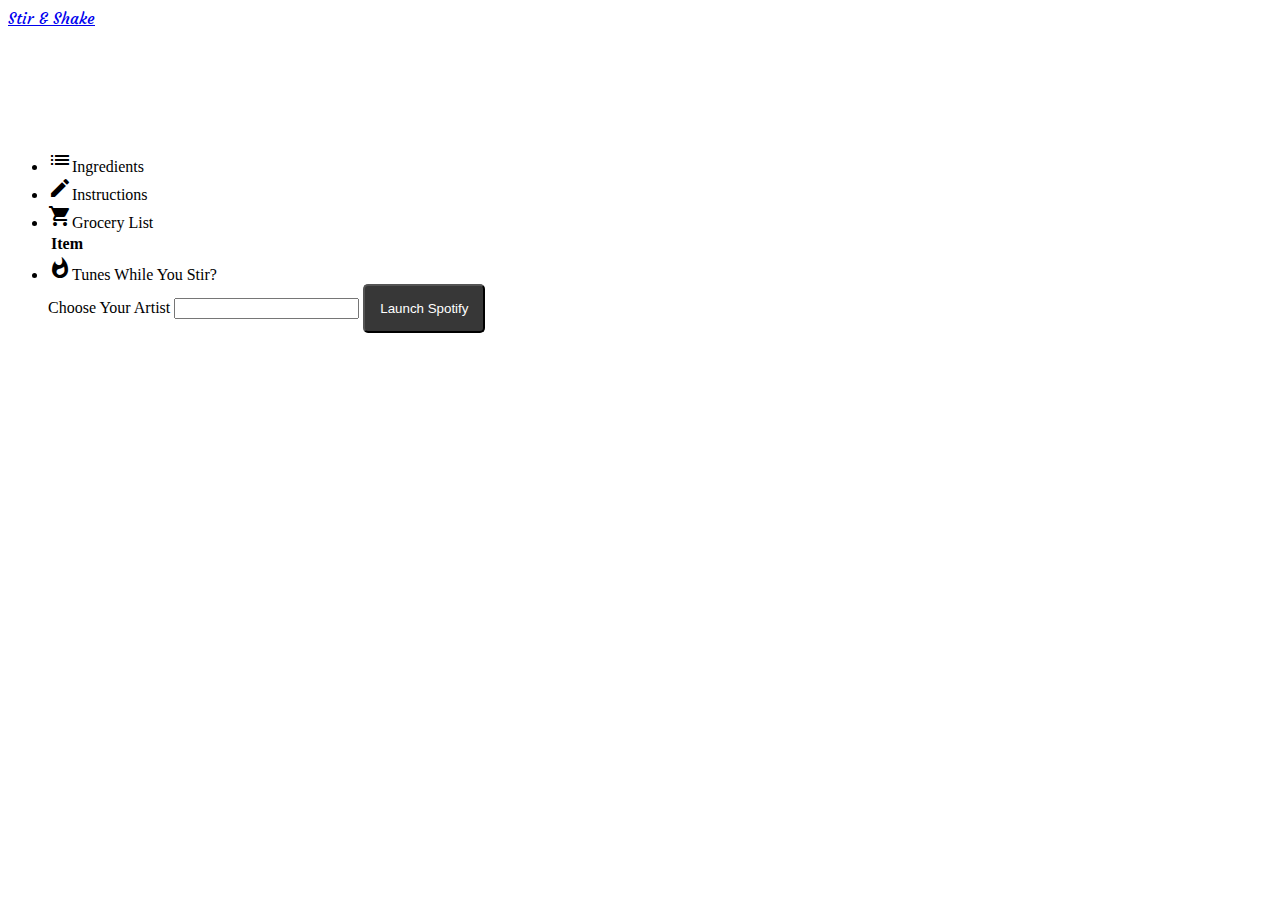
==== recipe.html @ 88e93cec "new look" ====
<!DOCTYPE html>
<html>
<head>
  <title>Recipe Search</title>
  <!-- Compiled and minified CSS -->
  <link rel="stylesheet" href="assets/css/materialize.css">
  <!-- FONTS -->
  <link href="https://fonts.googleapis.com/icon?family=Material+Icons" rel="stylesheet">
  <!-- ADDED STYLES -->
  <link href="https://fonts.googleapis.com/css?family=Courgette" rel="stylesheet">
  <link rel="stylesheet" type="text/css" href="assets/css/sstyle.css">
  <link rel="stylesheet" type="text/css" href="assets/css/style.css">
</head>
<body>
  <nav class="grey lighten-2" role="navigation">
    <div class="nav-wrapper container"><a href="index.html" class="brand-logo red-text text-lighten-1">Stir & Shake</a>
    </div>
  </nav>

<div class="container">
  <div class="row">
    <div class="col m6 l6">
      <ul class="collapsible popout" data-collapsible="accordion">
        <li>
          <div class="collapsible-header active"><i class="material-icons">list</i>Ingredients</div>
          <div class="collapsible-body">
          <!-- TABLE TO LIST OUT INGREDIENTS -->

          <table class="highlight">
            
            <tbody id="ingredients">
                
            </tbody>
          </table>
      </div>
      </li>
      <li>
        <div class="collapsible-header"><i class="material-icons">mode_edit</i>Instructions</div>
        <div class="collapsible-body"><span id="instructions"></span></div>
      </li>
      <li>
        <div class="collapsible-header"><i class="material-icons">shopping_cart</i>Grocery List</div>
        <div class="collapsible-body">
          <span>
          <table class="highlight">
            <tbody id = "groceries">
              <thead>
                  <tr>
                      <th>Item</th>
                      <th></th>
                  </tr>
              </thead>
              
              
            </tbody>
          </table>
          </span>
      </li>
      <li>
<!-- HEAD -->
        <div class="collapsible-header"><i class="material-icons">whatshot</i>Tunes While You Stir?</div>
        <div class="collapsible-body">
        <form id="artist-form">
        <label for="artist-input">Choose Your Artist</label>
        <input type="text" id="artist-input">
        <input id="select-artist" type="submit" class="submit-btn" value="Launch Spotify">
        </form>
        <br>
        <!-- Launch Spotify -->
        <div id="player-div"></div>
      </li>
    </ul>
  </div>

    <div class="col m6 l6">
      <div class="card">
           <div class="card-content">
            
          </div>
          <div class="card-image" id="chosenRecipe">
            
          </div>
          
      </div>
    </div>
  </div>
</div>

  <!-- Sticky Footer -->
    <footer class="footer grey lighten-2">
        <div class="container">
            <span class="text-muted">Made with Spoonacular</span>
         </div>
    </footer>

   <!-- JQUERY -->
   <script type="text/javascript" src="https://code.jquery.com/jquery-2.1.1.min.js"></script>
  <!-- Compiled and minified JavaScript -->
  <script src="assets/js/materialize.min.js"></script>
  <!-- APPLICATION -->

  <script src="assets/js/app.js"></script>
  <!-- Spotify -->
  <script src= "assets/js/spotify.js"></script>

  <script src="assets/js/recipe.js"></script>
</body>
</html>
---- assets/css/style.css ----
#recent-searches {
	padding-bottom: 60px;
}
/* CSS FOR FULL PAGE BACKGROUND (EVEN WHEN WINDOW SIZE CHANGES) */
#index-body{ 
	background: url("https://static.pexels.com/photos/349609/pexels-photo-349609.jpeg") no-repeat center center fixed; 
	-webkit-background-size: cover;
	-moz-background-size: cover;
	-o-background-size: cover;
	background-size: cover;
}
/* STICKY FOOTER STYLES */
html {
	position: relative;
  	min-height: 100%;
}
body {
  	/* Margin bottom by footer height */
  	margin-bottom: 80px;
}
.footer {
	text-align: center;
	position: absolute;
	font-size: 12px;
	bottom: 0;
 	width: 100%;
	/* Set the fixed height of the footer here */
	height: 80px;
	/* Vertically center the text by making line height same as footer height */
	line-height: 80px;
	color: white;
}	
h6 {
	font-size: 25px;
	text-align: left;
}
.recipe-option-img{
	height: auto;
	max-height: 200px;
	min-width:  200px;
}
.option-card{
	text-align: center;
	vertical-align: text-top;
	float: left;
	margin-right: 15px;
	width: 200px;
	height: 250px;
}
/* wrapper around results images to make sure image sizes look the same */
.imgdiv{
	width: 200px;
	height: 200px;
	overflow: hidden;
}
.title{
	margin-top: 1.5px;
	font-size: 12px;
}

::placeholder { /* IE 10+ */
  color: #A9A9A9;
}

.groceryItem{
	max-width: 85px;
	max-height: 100px;
}
#recipeImg{
	border-top-color: #CCC;
	border-width: 5px;
}
.recent{
	font-size: 18px;
	color: black;
}
.recent:hover {
       text-decoration: underline;
}

.brand-logo{
	font-family: 'Courgette', cursive;
}
.submit-btn {
	background-color: #373737;
	color: white;
	font-family: 'Roboto', sans-serif;
	border-radius: 5px; 
	padding: 15px;
}
nav {
	margin-bottom: 120px;
}

#search-button {
	width: 100%;
	text-align: center;
}
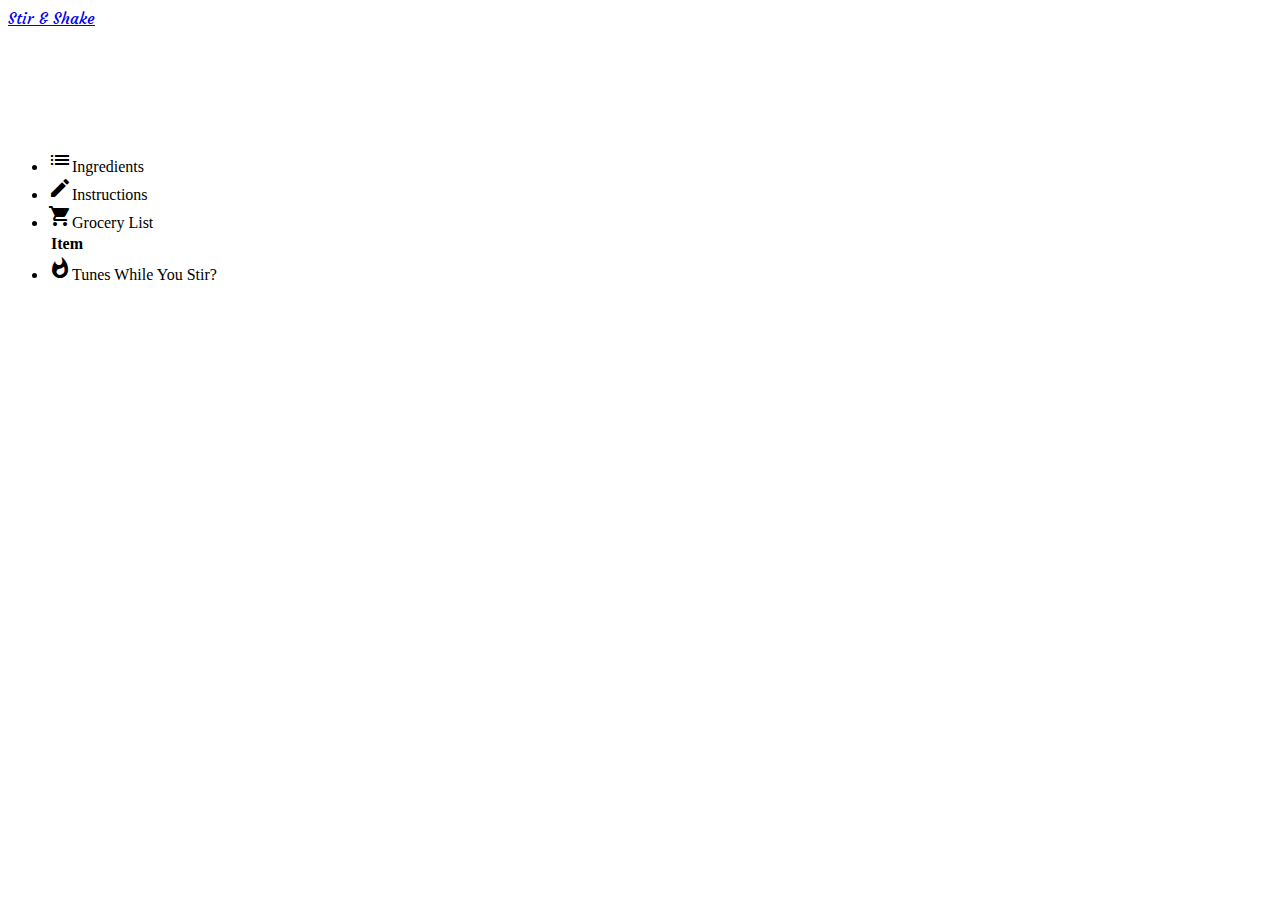
==== commit 5aea44b4: "spotify fixed" ====
--- a/recipe.html
+++ b/recipe.html
@@ -12,7 +12,7 @@
   <link rel="stylesheet" type="text/css" href="assets/css/style.css">
 </head>
 <body>
-  <nav class="grey lighten-2" role="navigation">
+  <nav class="grey lighten-4" role="navigation">
     <div class="nav-wrapper container"><a href="index.html" class="brand-logo red-text text-lighten-1">Stir & Shake</a>
     </div>
   </nav>
@@ -61,9 +61,7 @@
         <div class="collapsible-header"><i class="material-icons">whatshot</i>Tunes While You Stir?</div>
         <div class="collapsible-body">
         <form id="artist-form">
-        <label for="artist-input">Choose Your Artist</label>
-        <input type="text" id="artist-input">
-        <input id="select-artist" type="submit" class="submit-btn" value="Launch Spotify">
+        <iframe src="https://open.spotify.com/embed/user/12127765650/playlist/1wVlsya6O8ti59oVA6Qi8m" width="300" height="380" frameborder="0" allowtransparency="true"></iframe>
         </form>
         <br>
         <!-- Launch Spotify -->
--- a/assets/css/style.css
+++ b/assets/css/style.css
@@ -1,6 +1,23 @@
 #recent-searches {
 	padding-bottom: 60px;
 }
+
+#index-body{
+	background-image: url("../images/background.png");
+	background-size: 135%;
+	background-repeat: no-repeat;
+	background-position: center;
+}
+
+html{
+	height: auto;
+}
+
+
+header {
+	padding-top: 30px;
+}
+
 /* CSS FOR FULL PAGE BACKGROUND (EVEN WHEN WINDOW SIZE CHANGES) */
 #index-body{ 
 	background: url("https://static.pexels.com/photos/349609/pexels-photo-349609.jpeg") no-repeat center center fixed; 
@@ -30,6 +47,12 @@
 	line-height: 80px;
 	color: white;
 }	
+
+img {
+	width: 200px;
+	height: auto;
+}
+
 h6 {
 	font-size: 25px;
 	text-align: left;
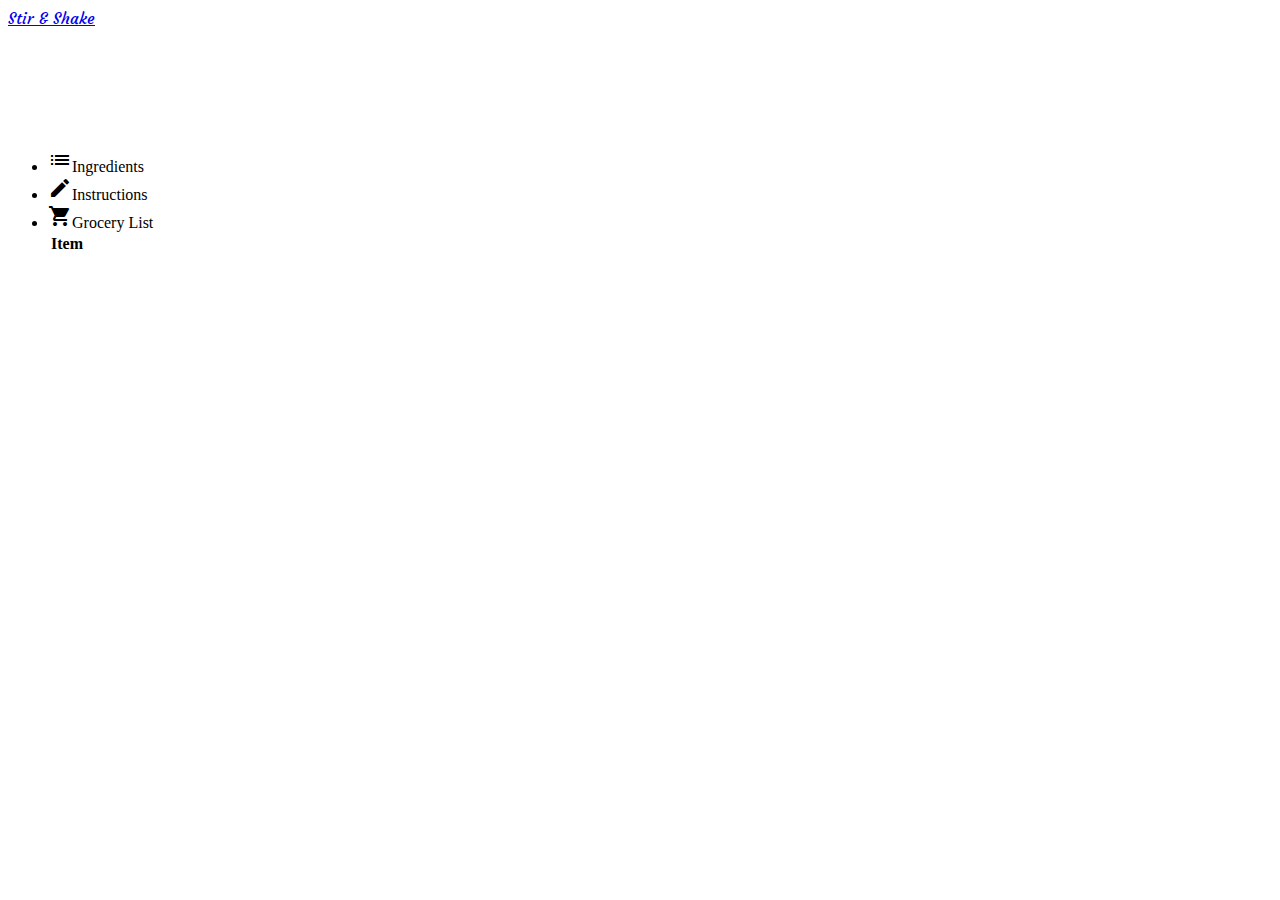
==== commit 76d5d97e: "disabling spotify feature until fixntil fixed" ====
--- a/recipe.html
+++ b/recipe.html
@@ -1,5 +1,6 @@
 <!DOCTYPE html>
 <html>
+
 <head>
   <title>Recipe Search</title>
   <!-- Compiled and minified CSS -->
@@ -11,96 +12,91 @@
   <link rel="stylesheet" type="text/css" href="assets/css/sstyle.css">
   <link rel="stylesheet" type="text/css" href="assets/css/style.css">
 </head>
+
 <body>
   <nav class="grey lighten-4" role="navigation">
     <div class="nav-wrapper container"><a href="index.html" class="brand-logo red-text text-lighten-1">Stir & Shake</a>
     </div>
   </nav>
 
-<div class="container">
-  <div class="row">
-    <div class="col m6 l6">
-      <ul class="collapsible popout" data-collapsible="accordion">
-        <li>
-          <div class="collapsible-header active"><i class="material-icons">list</i>Ingredients</div>
-          <div class="collapsible-body">
-          <!-- TABLE TO LIST OUT INGREDIENTS -->
+  <div class="container">
+    <div class="row">
+      <div class="col m6 l6">
+        <ul class="collapsible popout" data-collapsible="accordion">
+          <li>
+            <div class="collapsible-header active"><i class="material-icons">list</i>Ingredients</div>
+            <div class="collapsible-body">
+              <!-- TABLE TO LIST OUT INGREDIENTS -->
 
-          <table class="highlight">
-            
-            <tbody id="ingredients">
-                
-            </tbody>
-          </table>
+              <table class="highlight">
+
+                <tbody id="ingredients">
+
+                </tbody>
+              </table>
+            </div>
+          </li>
+          <li>
+            <div class="collapsible-header"><i class="material-icons">mode_edit</i>Instructions</div>
+            <div class="collapsible-body"><span id="instructions"></span></div>
+          </li>
+          <li>
+            <div class="collapsible-header"><i class="material-icons">shopping_cart</i>Grocery List</div>
+            <div class="collapsible-body">
+              <span>
+                <table class="highlight">
+                  <tbody id="groceries">
+                    <thead>
+                      <tr>
+                        <th>Item</th>
+                        <th></th>
+                      </tr>
+                    </thead>
+
+
+                  </tbody>
+                </table>
+              </span>
+          </li>
+          <!-- <li>
+            <div class="collapsible-header"><i class="material-icons">whatshot</i>Tunes While You Stir?</div>
+            <div class="collapsible-body">
+              <form id="artist-form">
+                <iframe src="https://open.spotify.com/embed/user/12127765650/playlist/1wVlsya6O8ti59oVA6Qi8m" width="300"
+                  height="380" frameborder="0" allowtransparency="true"></iframe>
+              </form>
+              <br>
+              <div id="player-div"></div>
+          </li> -->
+        </ul>
       </div>
-      </li>
-      <li>
-        <div class="collapsible-header"><i class="material-icons">mode_edit</i>Instructions</div>
-        <div class="collapsible-body"><span id="instructions"></span></div>
-      </li>
-      <li>
-        <div class="collapsible-header"><i class="material-icons">shopping_cart</i>Grocery List</div>
-        <div class="collapsible-body">
-          <span>
-          <table class="highlight">
-            <tbody id = "groceries">
-              <thead>
-                  <tr>
-                      <th>Item</th>
-                      <th></th>
-                  </tr>
-              </thead>
-              
-              
-            </tbody>
-          </table>
-          </span>
-      </li>
-      <li>
-<!-- HEAD -->
-        <div class="collapsible-header"><i class="material-icons">whatshot</i>Tunes While You Stir?</div>
-        <div class="collapsible-body">
-        <form id="artist-form">
-        <iframe src="https://open.spotify.com/embed/user/12127765650/playlist/1wVlsya6O8ti59oVA6Qi8m" width="300" height="380" frameborder="0" allowtransparency="true"></iframe>
-        </form>
-        <br>
-        <!-- Launch Spotify -->
-        <div id="player-div"></div>
-      </li>
-    </ul>
-  </div>
 
-    <div class="col m6 l6">
-      <div class="card">
-           <div class="card-content">
-            
+      <div class="col m6 l6">
+        <div class="card">
+          <div class="card-content">
+
           </div>
           <div class="card-image" id="chosenRecipe">
-            
+
           </div>
-          
+
+        </div>
       </div>
     </div>
   </div>
-</div>
 
   <!-- Sticky Footer -->
-    <footer class="footer grey lighten-2">
-        <div class="container">
-            <span class="text-muted">Made with Spoonacular</span>
-         </div>
-    </footer>
-
-   <!-- JQUERY -->
-   <script type="text/javascript" src="https://code.jquery.com/jquery-2.1.1.min.js"></script>
-  <!-- Compiled and minified JavaScript -->
+  <footer class="footer grey lighten-2">
+    <div class="container">
+      <span class="text-muted">Made with Spoonacular</span>
+    </div>
+  </footer>
+  
+  <script type="text/javascript" src="https://code.jquery.com/jquery-2.1.1.min.js"></script>
   <script src="assets/js/materialize.min.js"></script>
-  <!-- APPLICATION -->
-
   <script src="assets/js/app.js"></script>
-  <!-- Spotify -->
-  <script src= "assets/js/spotify.js"></script>
-
+  <!-- <script src="assets/js/spotify.js"></script> -->
   <script src="assets/js/recipe.js"></script>
 </body>
+
 </html>--- a/assets/css/style.css
+++ b/assets/css/style.css
@@ -1,18 +1,6 @@
 #recent-searches {
 	padding-bottom: 60px;
 }
-
-#index-body{
-	background-image: url("../images/background.png");
-	background-size: 135%;
-	background-repeat: no-repeat;
-	background-position: center;
-}
-
-html{
-	height: auto;
-}
-
 
 header {
 	padding-top: 30px;
@@ -20,7 +8,7 @@
 
 /* CSS FOR FULL PAGE BACKGROUND (EVEN WHEN WINDOW SIZE CHANGES) */
 #index-body{ 
-	background: url("https://static.pexels.com/photos/349609/pexels-photo-349609.jpeg") no-repeat center center fixed; 
+	background: url("../images/cooking.jpg") no-repeat center center fixed; 
 	-webkit-background-size: cover;
 	-moz-background-size: cover;
 	-o-background-size: cover;
